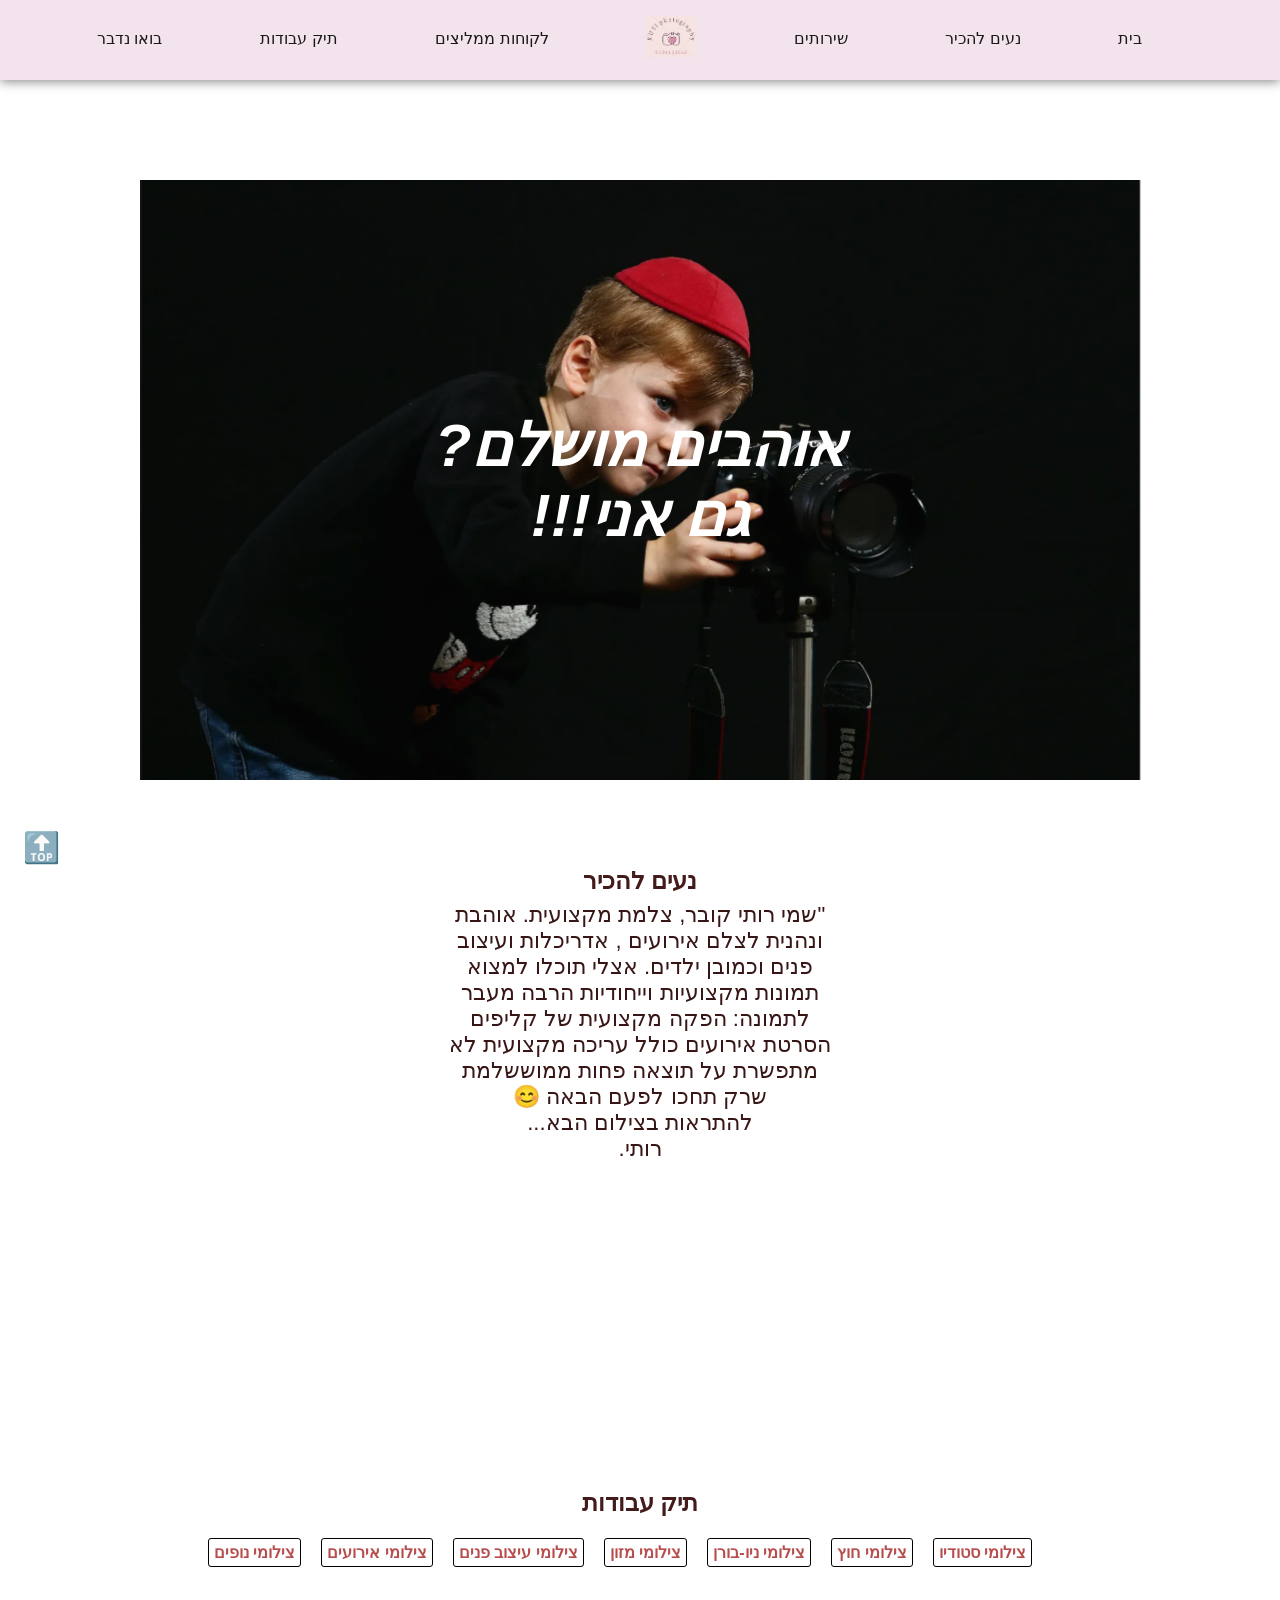
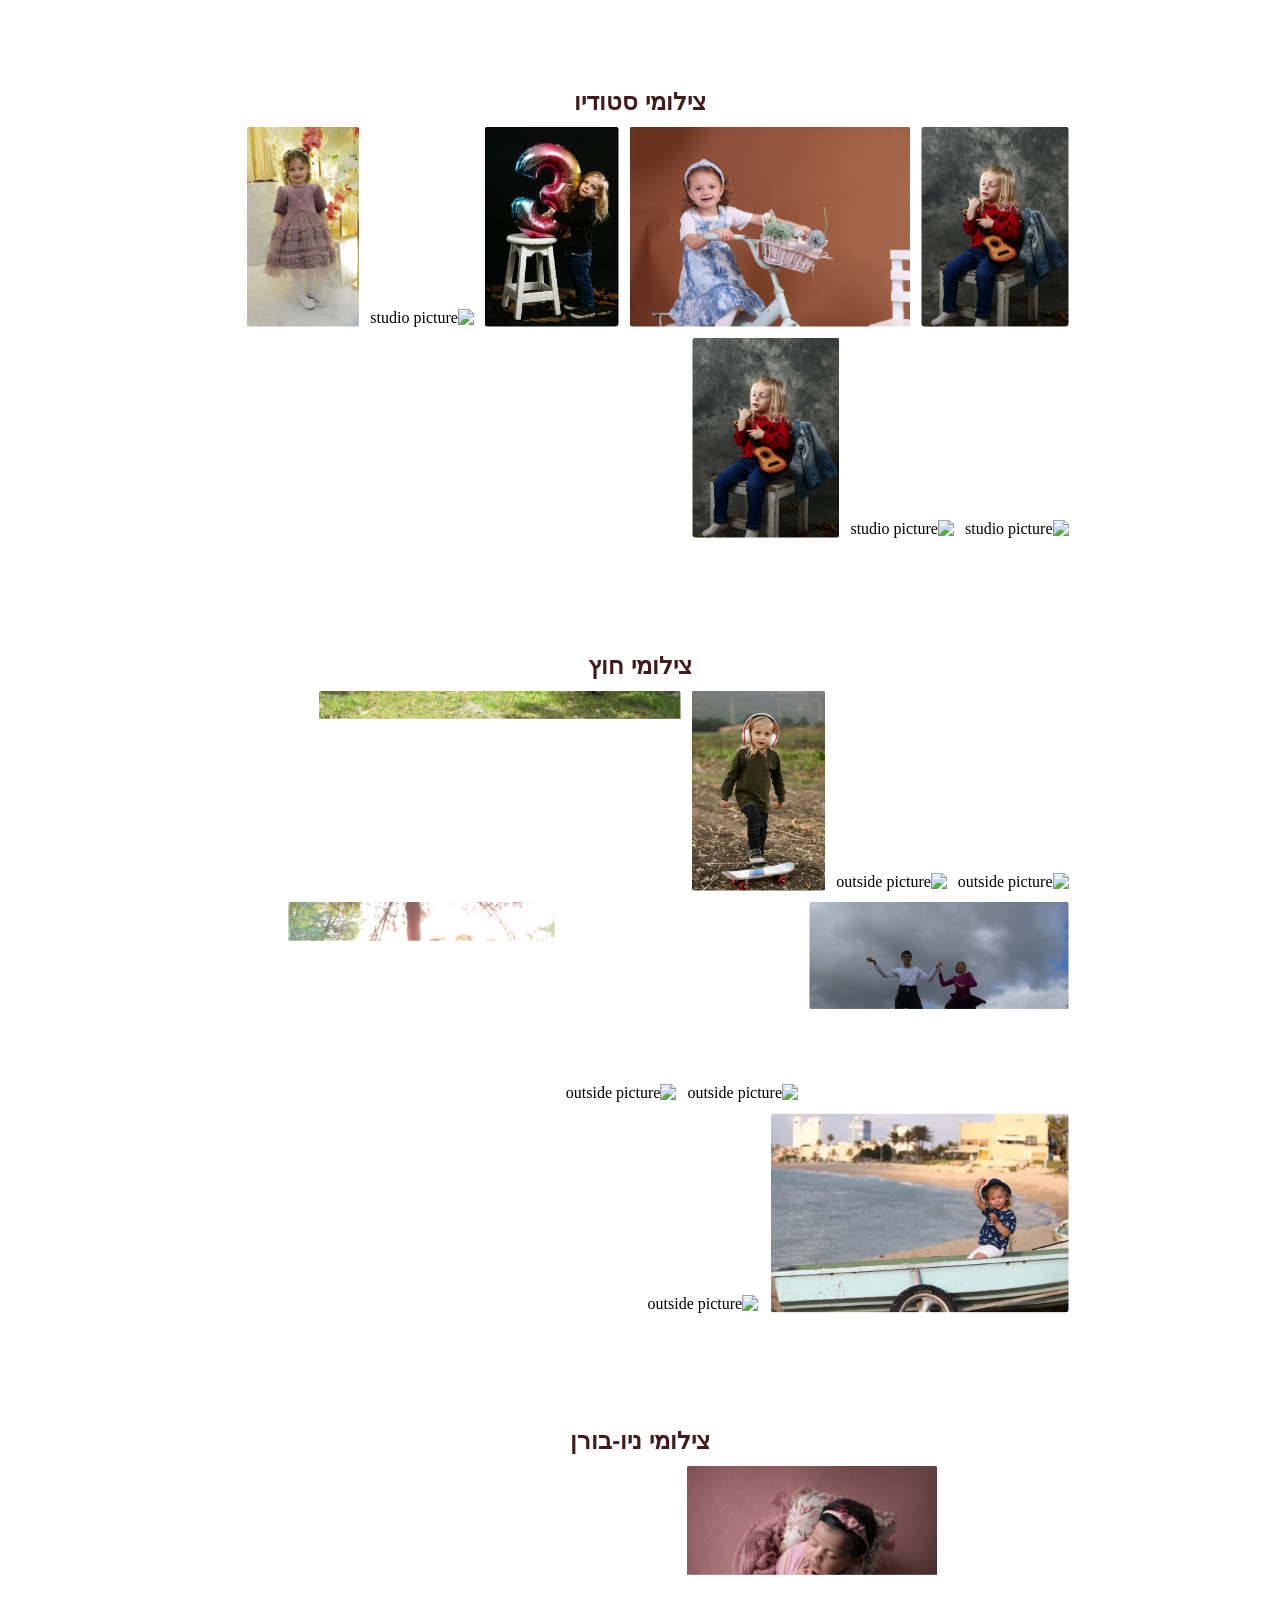
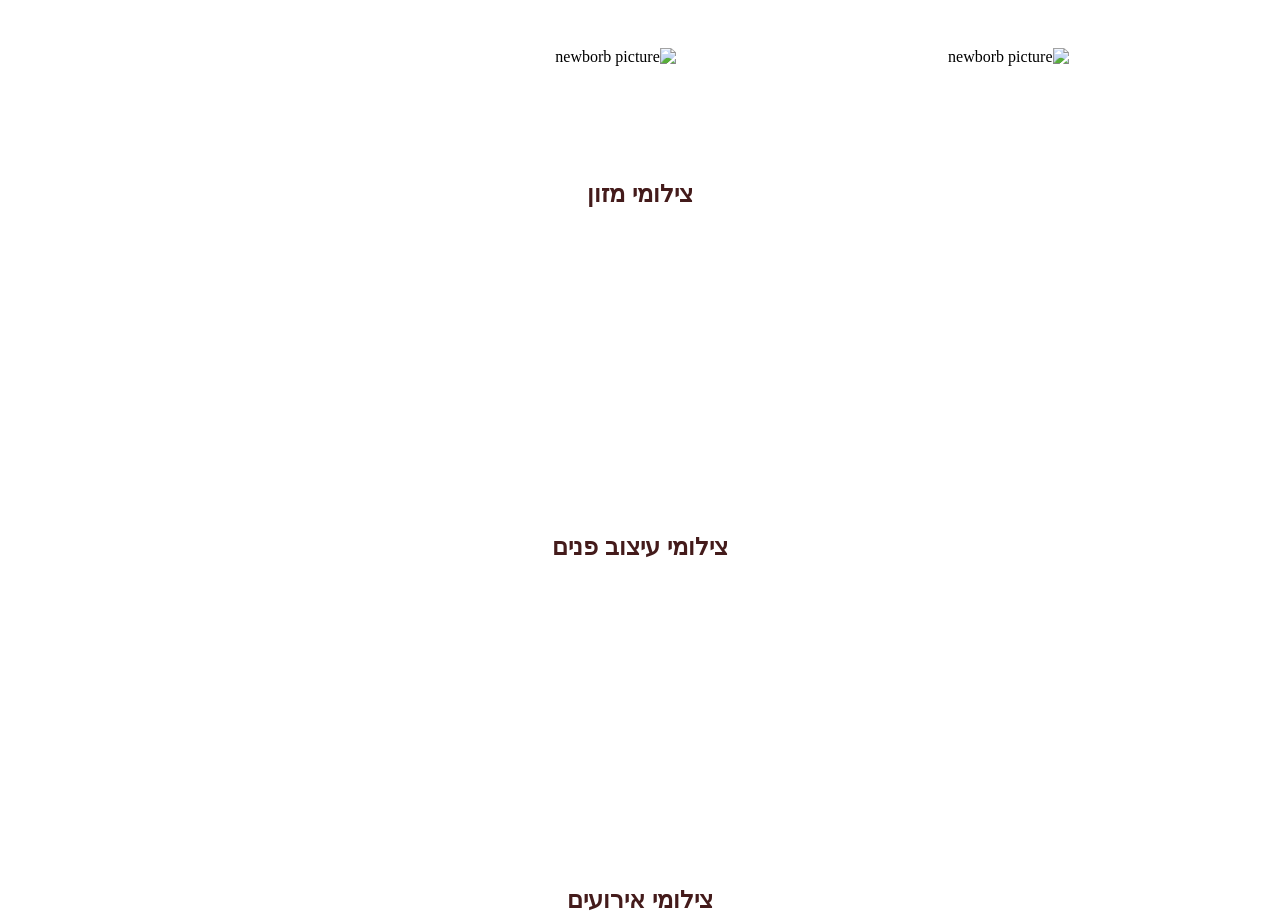
==== index.html @ de3f80c7 "add index outside" ====
<!DOCTYPE html>
<html>
<head>
    <meta http-equiv="refresh" content="0; url=./pages/perfect.html">
</head>
<body>
    <p>מיד תועברו לאתר הצילום... אם זה לא קורה, <a href="./pages/perfect.html">לחצו כאן</a>.</p>
</body>
</html>
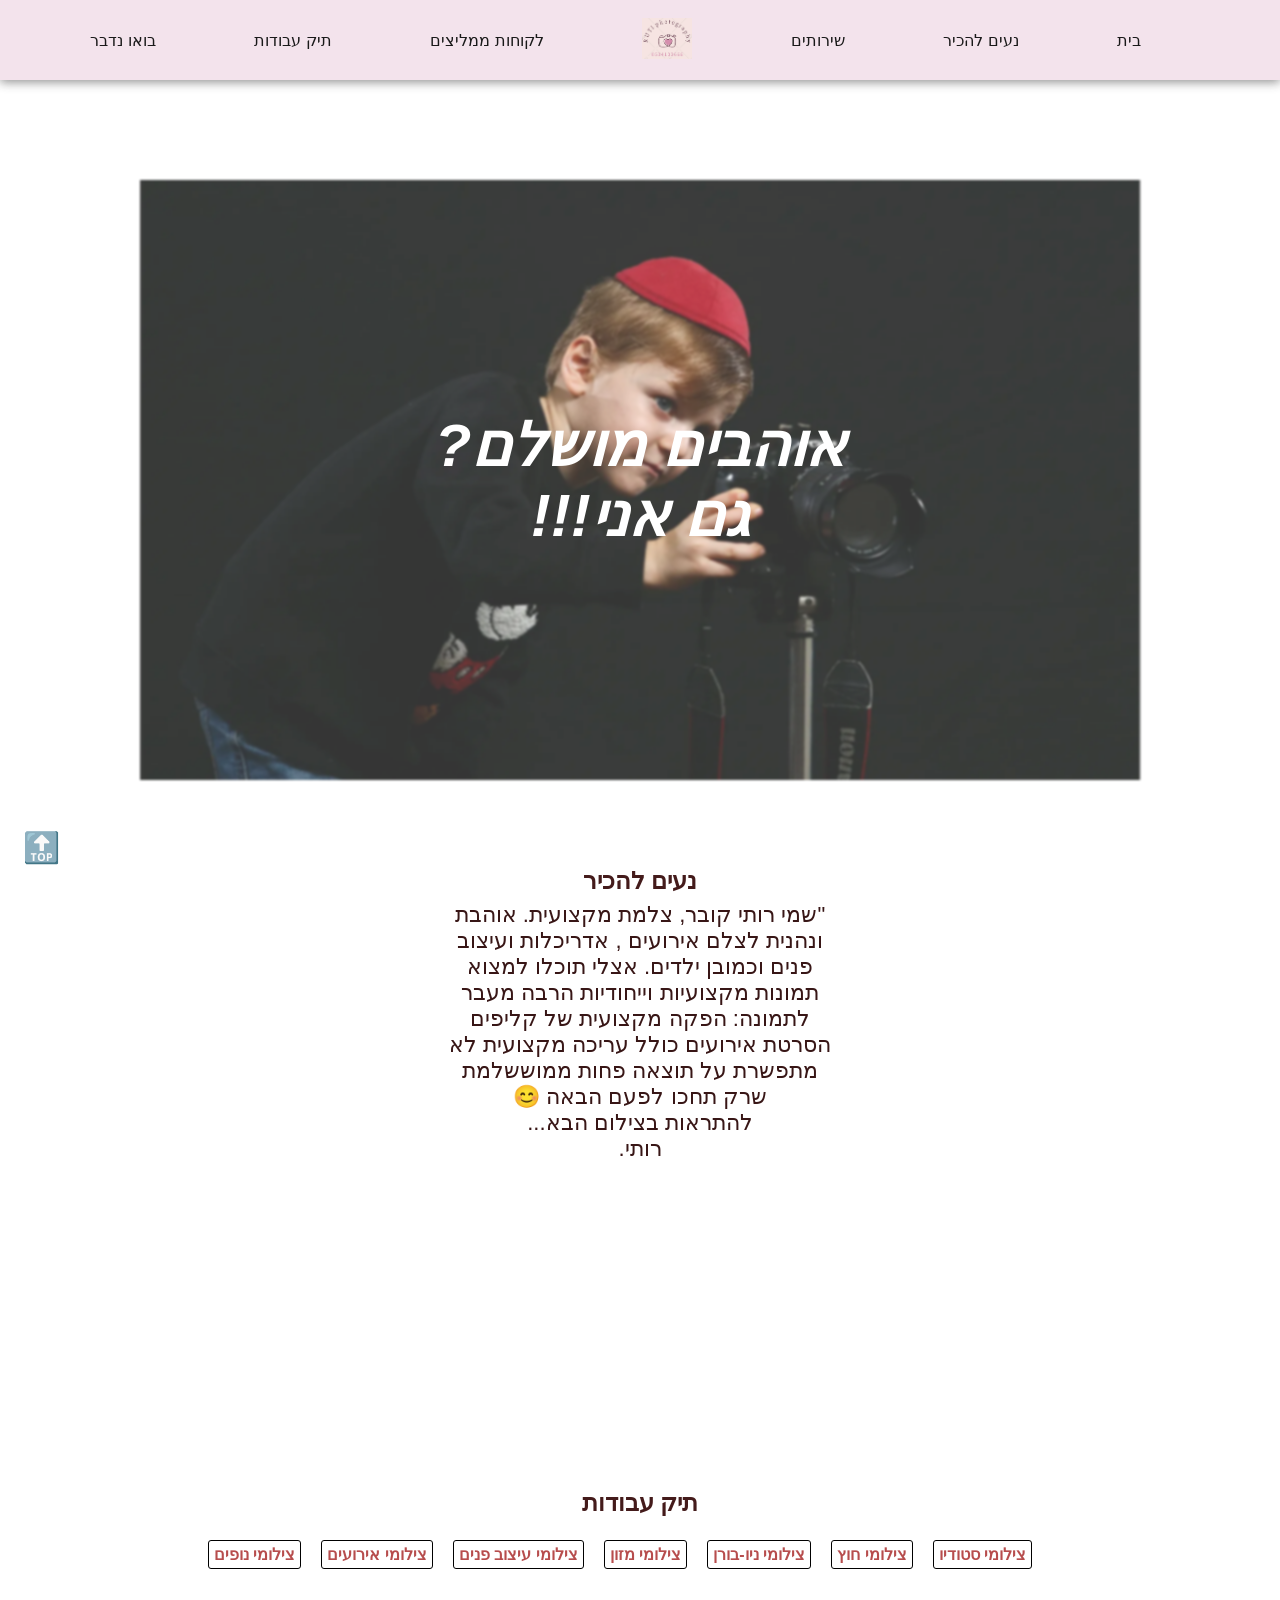
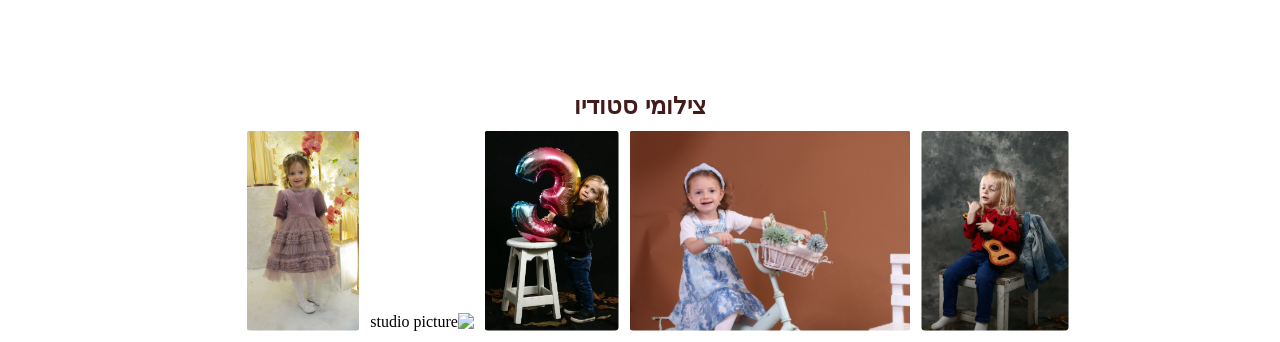
==== commit 1089ca86: "add index" ====
--- a/index.html
+++ b/index.html
@@ -4,6 +4,6 @@
     <meta http-equiv="refresh" content="0; url=./pages/perfect.html">
 </head>
 <body>
-    <p>מיד תועברו לאתר הצילום... אם זה לא קורה, <a href="./pages/perfect.html">לחצו כאן</a>.</p>
+    <p> מיד תועברו לאתר הצילום... אם זה לא קורה,   <a href="./pages/perfect.html">לחצו כאן</a>.</p>
 </body>
 </html>
